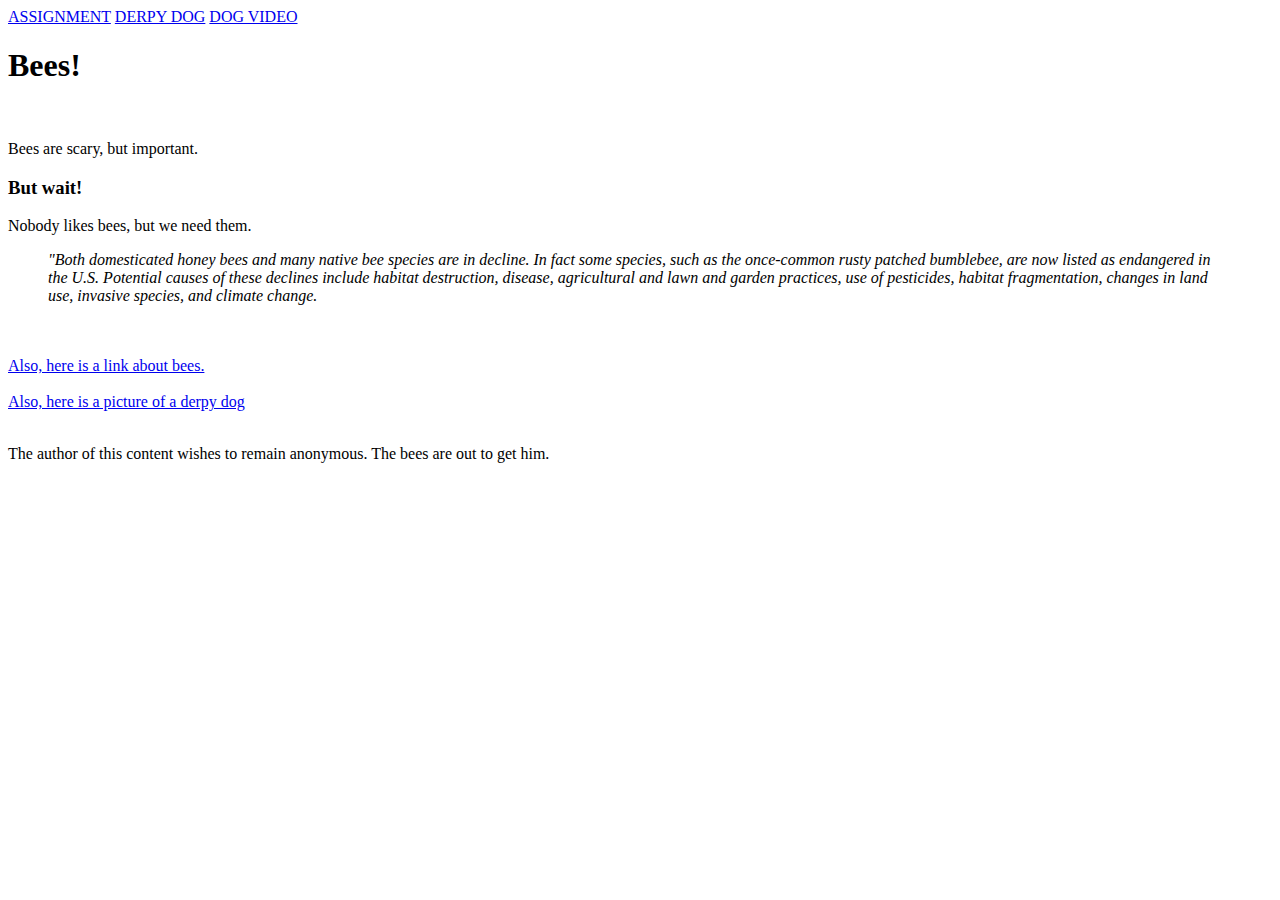
==== Assignment.html @ fd8ae10b "Add files via upload" ====
<!DOCTYPE html>
<html lang="en">
	<head>
		<title>Bees!</title>
		<meta charset="utf-8">
		<nav>
			<a href="Assignment.html">ASSIGNMENT</a>
			<a href="dog.html">DERPY DOG</a>
			<a href="dog_video.html">DOG VIDEO</a>
		</nav>
	</head>
	<body>
		<h1>Bees!</h1>
			<img src="">
			<main>
			<p>Bees are scary, but important.</p>
			</main>
			<h3>But wait!</h3>				
			<p>Nobody likes bees, but we need them.</p>
			<blockquote cite="https://www.nwf.org/Educational-Resources/Wildlife-Guide/Invertebrates/Bees"><i>"Both domesticated honey bees and many native bee species are in decline. In fact some species, such as the once-common rusty patched bumblebee, are now listed as endangered in the U.S. Potential causes of these declines include habitat destruction, disease, agricultural and lawn and garden practices, use of pesticides, habitat fragmentation, changes in land use, invasive species, and climate change.</i></blockquote>
			<br><br>
			<a href="https://www.nwf.org/Educational-Resources/Wildlife-Guide/Invertebrates/Bees">Also, here is a link about bees.</a>
			<br><br>
			<a href="dog.html">Also, here is a picture of a derpy dog</a>
			
	</body>
	<footer><p><br>The author of this content wishes to remain anonymous. The bees are out to get him.<br></p></footer>
</html>
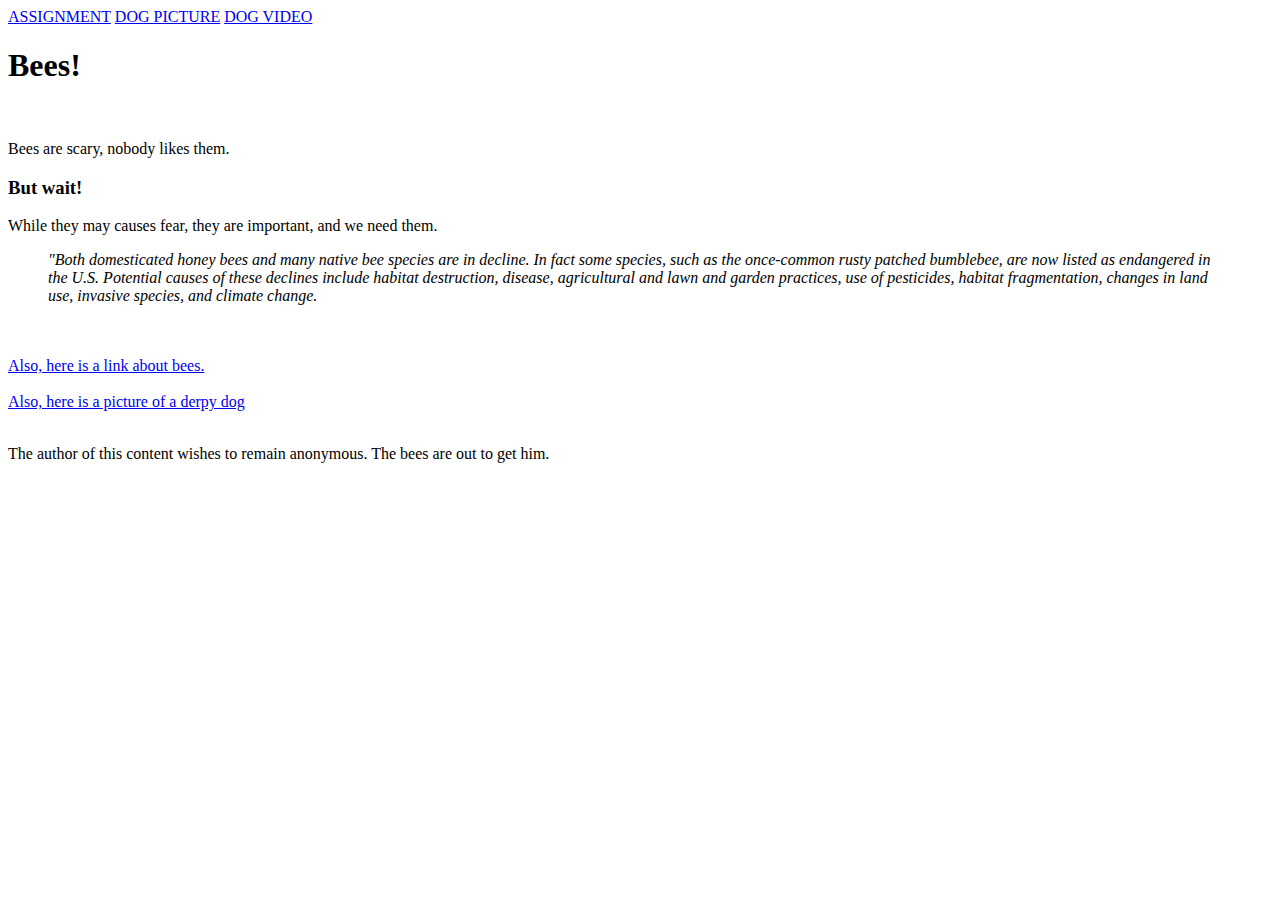
==== commit 2620313a: "Update Nav & text" ====
--- a/Assignment.html
+++ b/Assignment.html
@@ -5,7 +5,7 @@
 		<meta charset="utf-8">
 		<nav>
 			<a href="Assignment.html">ASSIGNMENT</a>
-			<a href="dog.html">DERPY DOG</a>
+			<a href="dog.html">DOG PICTURE</a>
 			<a href="dog_video.html">DOG VIDEO</a>
 		</nav>
 	</head>
@@ -13,10 +13,10 @@
 		<h1>Bees!</h1>
 			<img src="">
 			<main>
-			<p>Bees are scary, but important.</p>
+			<p>Bees are scary, nobody likes them.</p>
 			</main>
 			<h3>But wait!</h3>				
-			<p>Nobody likes bees, but we need them.</p>
+			<p>While they may causes fear, they are important, and we need them.</p>
 			<blockquote cite="https://www.nwf.org/Educational-Resources/Wildlife-Guide/Invertebrates/Bees"><i>"Both domesticated honey bees and many native bee species are in decline. In fact some species, such as the once-common rusty patched bumblebee, are now listed as endangered in the U.S. Potential causes of these declines include habitat destruction, disease, agricultural and lawn and garden practices, use of pesticides, habitat fragmentation, changes in land use, invasive species, and climate change.</i></blockquote>
 			<br><br>
 			<a href="https://www.nwf.org/Educational-Resources/Wildlife-Guide/Invertebrates/Bees">Also, here is a link about bees.</a>
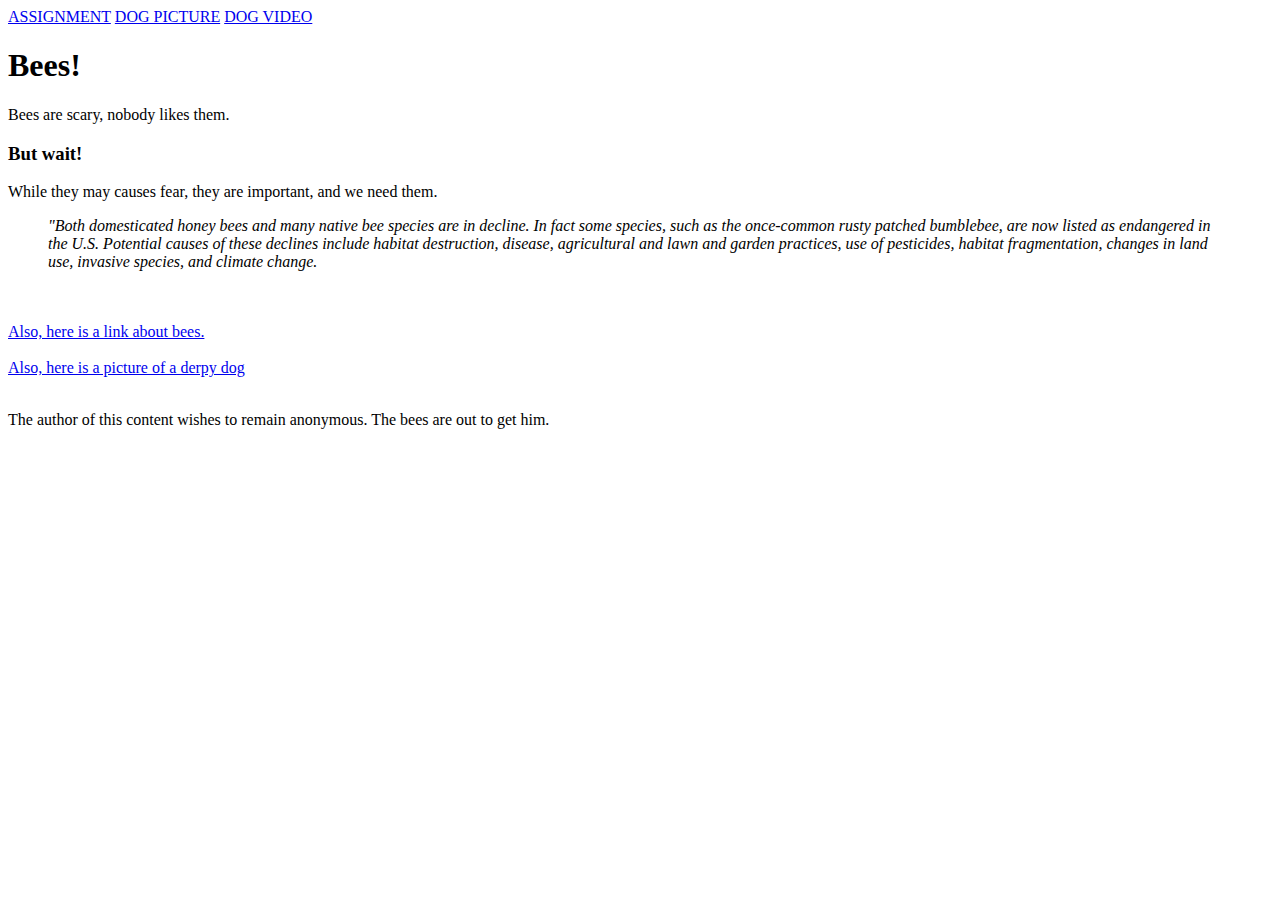
==== commit 6c6e3ca4: "Update Assignment.html" ====
--- a/Assignment.html
+++ b/Assignment.html
@@ -11,18 +11,16 @@
 	</head>
 	<body>
 		<h1>Bees!</h1>
-			<img src="">
-			<main>
-			<p>Bees are scary, nobody likes them.</p>
-			</main>
-			<h3>But wait!</h3>				
-			<p>While they may causes fear, they are important, and we need them.</p>
-			<blockquote cite="https://www.nwf.org/Educational-Resources/Wildlife-Guide/Invertebrates/Bees"><i>"Both domesticated honey bees and many native bee species are in decline. In fact some species, such as the once-common rusty patched bumblebee, are now listed as endangered in the U.S. Potential causes of these declines include habitat destruction, disease, agricultural and lawn and garden practices, use of pesticides, habitat fragmentation, changes in land use, invasive species, and climate change.</i></blockquote>
-			<br><br>
-			<a href="https://www.nwf.org/Educational-Resources/Wildlife-Guide/Invertebrates/Bees">Also, here is a link about bees.</a>
-			<br><br>
-			<a href="dog.html">Also, here is a picture of a derpy dog</a>
-			
+		<main>
+		<p>Bees are scary, nobody likes them.</p>
+		</main>
+		<h3>But wait!</h3>				
+		<p>While they may causes fear, they are important, and we need them.</p>
+		<blockquote cite="https://www.nwf.org/Educational-Resources/Wildlife-Guide/Invertebrates/Bees"><i>"Both domesticated honey bees and many native bee species are in decline. In fact some species, such as the once-common rusty patched bumblebee, are now listed as endangered in the U.S. Potential causes of these declines include habitat destruction, disease, agricultural and lawn and garden practices, use of pesticides, habitat fragmentation, changes in land use, invasive species, and climate change.</i></blockquote>
+		<br><br>
+		<a href="https://www.nwf.org/Educational-Resources/Wildlife-Guide/Invertebrates/Bees">Also, here is a link about bees.</a>
+		<br><br>
+		<a href="dog.html">Also, here is a picture of a derpy dog</a>			
 	</body>
 	<footer><p><br>The author of this content wishes to remain anonymous. The bees are out to get him.<br></p></footer>
 </html>